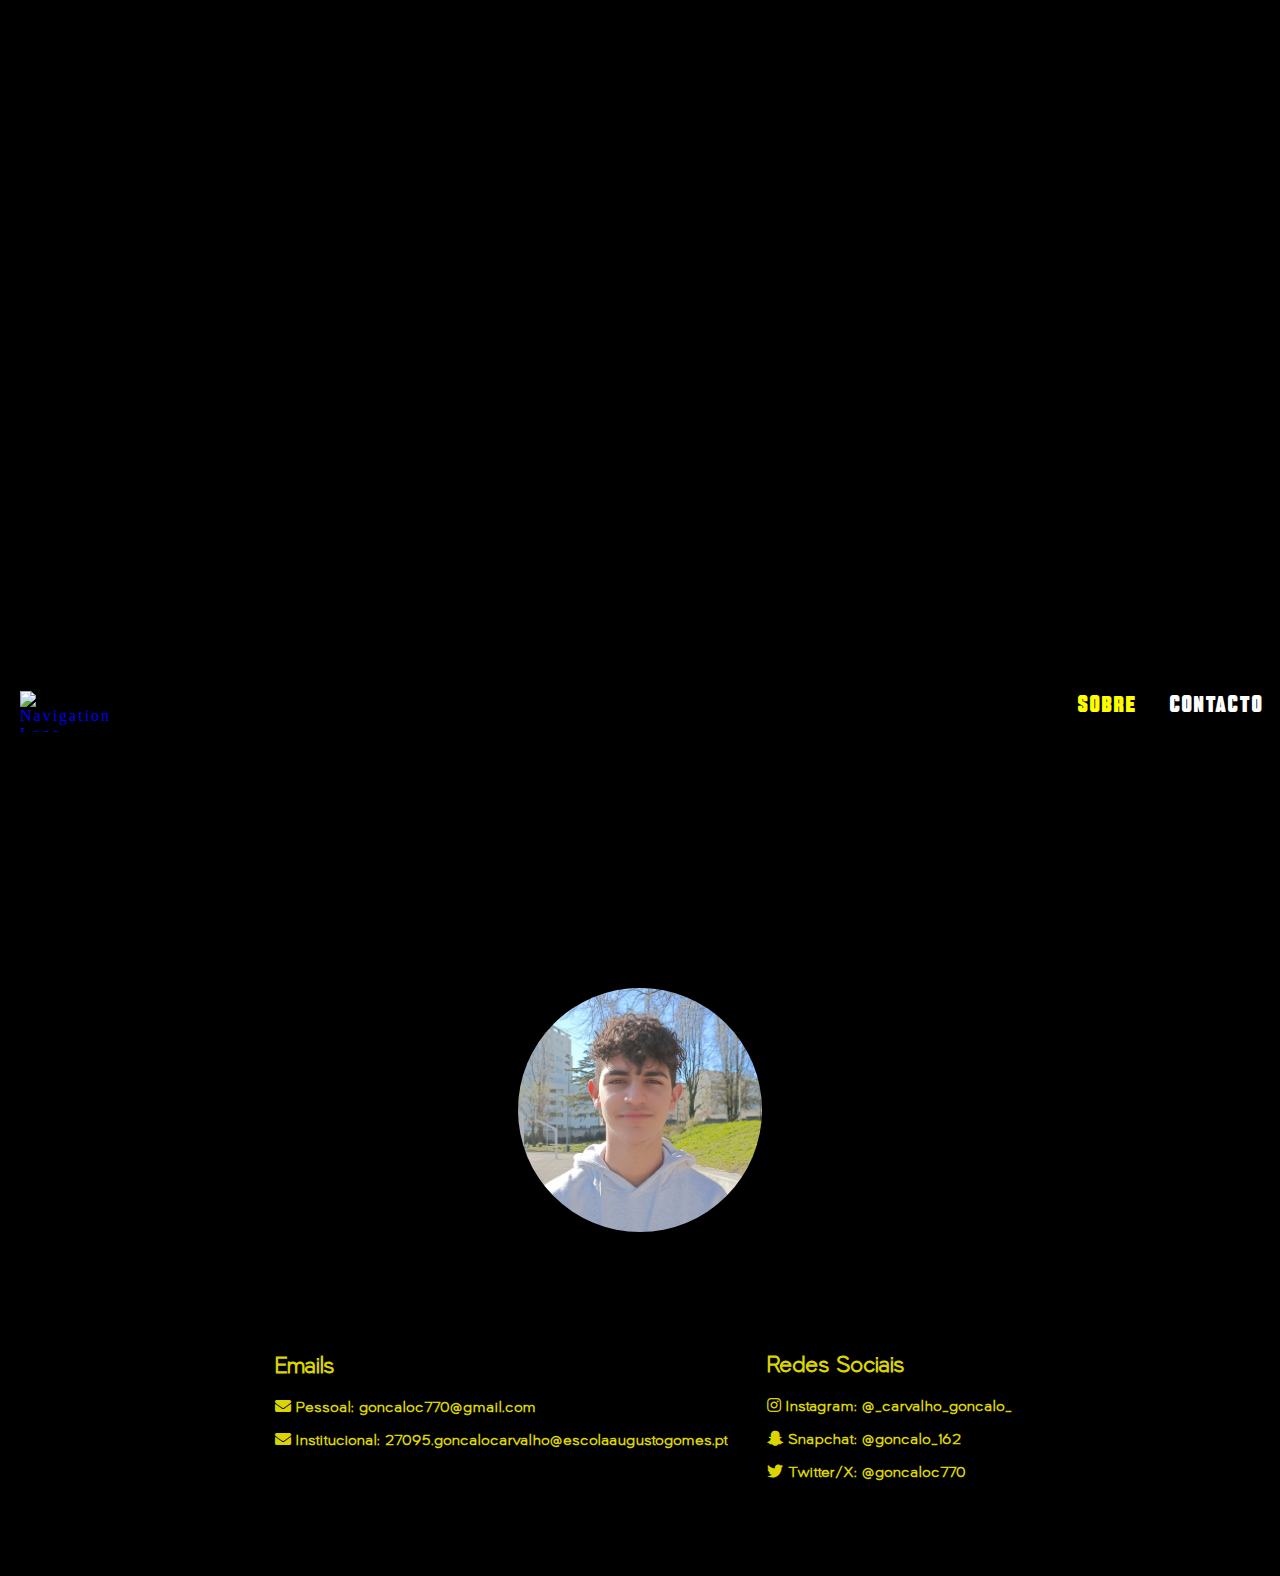
==== indexCom.html @ 4392102f "FinalUpdate" ====
<!DOCTYPE html>
<html lang="en">

<head>
    <meta charset="UTF-8">
    <meta name="viewport" content="width=device-width, initial-scale=1">
    <title>Sobre</title>
    <link rel="stylesheet" href="https://cdnjs.cloudflare.com/ajax/libs/font-awesome/5.15.3/css/all.min.css">
    <link rel="stylesheet" href="src/css/style.css">
    <script src="src/js/scripts.js"></script>



</head>

<body>

    <nav>
        <ul>
            <li class="active"><a href="indexCon.html">Contacto</a></li>
            <li><a href="sobre.html">Sobre</a></li>
            
        </ul>
        <a href="index.html"><img
                src="https://assets.2k.com/1a6ngf98576c/2BKfXtZVcyuTTdoK6w0v3b/9fcc9fc9a973464469d0045e1685b711/Warchest_Nav_Logo.png"
                alt="Navigation Logo">
        </a>
    </nav>

    <header class="jumbotron">
    </header>

    <main id="inicio">


        <a><img src="src/pics/IMG20230206140002.jpg" alt="Eu" class="pfpimage"></a>


        <div class="textsobre">
            <div class="email">
                <h2>Emails</h2>
                <p>
                    <i class="fas fa-envelope"></i> Pessoal: <a href="mailto:goncaloc770@gmail.com"
                        target="_blank">goncaloc770@gmail.com</a>
                    <br><br>
                    <i class="fas fa-envelope"></i> Institucional: <a
                        href="mailto:27095.goncalocarvalho@escolaaugustogomes.pt"
                        target="_blank">27095.goncalocarvalho@escolaaugustogomes.pt</a>
                </p>
                <br>
                <br>
            </div>
            <div class="contactos">
                <h2>Redes Sociais</h2>
                <p>
                    <i class="fab fa-instagram"></i> Instagram: <a href="https://www.instagram.com/_carvalho_goncalo_"
                        target="_blank">@_carvalho_goncalo_</a>
                    <br><br>
                    <i class="fab fa-snapchat-ghost"></i> Snapchat: @goncalo_162
                    <br><br>
                    <i class="fab fa-twitter"></i> Twitter/X: <a href="https://twitter.com/goncalo770"
                        target="_blank">@goncaloc770</a>
                    <br><br>
                </p>
            </div>
            <br><br><br>


        </div>
    </main>






</body>

</html>
---- src/css/style.css ----
body {
    margin: 0;
    padding: 0;
    background-color: black;
}

header {
    background-color: #000000;
    color: #fff;
    text-align: center;
    padding: 2rem;
}

header h1 {
    font-size: 2rem;
}

main {
    text-align: center;
    padding: 2rem;
    color: #dbd403;
    font-family: boldline;

}


.textTitle {
    font-size: 350%;
    margin-bottom: 10px;
    color: #dbd403;
    font-family: Boldline;
    text-align: center;
}

hr {
    background-color: #dbd403;
    height: 1px;
    border: none;
}


.text {
    font-size: 130%;
    color: white;
    font-family: Algoria;
    margin: 20%;
    text-align: justify;
    line-height: 1.5;
    font-weight: bold;
    margin-top: 10px;
    margin-left: 20%;

}

.textsobre {
    color: #dbd403;
    text-align: justify;
    margin-left: 20%;
    font-family: Algoria;
    font-weight: bold;
}

.email {
    display: inline-block;
    width: 50%;
}

.contactos {
    display: inline-block;
    width: 40%;

}


.textsobre a {
    color: inherit;
    text-decoration: none;
}

.textsobre a:hover {
    color: rgb(255, 255, 255);
}



.pfpimage {
    height: 40%;
    width: 20%;
    border-radius: 100%;
    margin-top: 3%;
    margin-bottom: 8%;
}

.contact-info {
    float: right;
    text-align: right;
}

.contact-info p {
    margin-bottom: 10px;
    text-align: justify;

}


footer {
    background-color: #000000;
    color: #fff;
    text-align: center;
    padding: 1rem;
}


body::-webkit-scrollbar {
    width: 10px;
}

body::-webkit-scrollbar-track {
    border-radius: 8%;
    background-color: transparent;
    border: 1px solid transparent;
}

body::-webkit-scrollbar-thumb {
    border-radius: 8px;
    background-color: #dbd403;
}






















nav {
    background-color: #000000;
    overflow: hidden;
    color: #dbd403;
    vertical-align: top;
    letter-spacing: 2px;
    overflow: auto;
    position: fixed;
    top: 0;
    width: 100%;
}

nav a img {
    transition: transform 0.3s ease-in-out;
}

nav a img:hover {
    transform: scale(1.3);
    /* Adjust the scaling factor as needed */
}

nav ul {
    list-style-type: none;
    margin: 0;
    padding: 0;
    overflow: hidden;
}

nav li {
    float: right;
}

nav li a {
    display: block;
    color: white;
    text-align: center;
    padding: 14px 16px;
    text-decoration: none;
    font-family: Boldline;
}

nav li a:hover {
    background-color: #000000;
    color: white;
}


nav ul li.active a {
    color: white;
}

nav ul li.active a:hover {
    color: #dbd403;
}

nav img {
    width: 100px;
    height: auto;
    position: absolute;
    margin-top: 15px;
    margin-left: 20px;
    top: 0;
    left: 0;
}



@media (max-width: 768px) {
    nav li {
        float: none;
        /* Remova o float em telas menores */
    }

    nav li a {
        display: block;
        padding: 10px;
        /* Reduza o espaço entre os itens do menu em telas menores */
    }
}

nav ul li a {
    color: yellow;
    font-family: Boldline;
    font-size: 150%;
}

nav li a:hover {
    background-color: #000000;
    color: white;
}






















.jumbotron {
    background-image: url('https://assets.2k.com/1a6ngf98576c/2sWKORG4IQ9e7pcSWcXSB4/462e433042c33365563351df2304db0c/Warchest_Marquee_Desktop.jpg');
    background-size: contain; 
    background-repeat: no-repeat;
    background-position: center;
    color: white;
    text-align: center;
    padding: 100px 0;
    height: 80vh;
}

@media (max-width: 1000px) {
    .jumbotron {
        margin-top: 10%;
        background-size: 700px; 
        background-repeat: no-repeat;
        background-position: center;
        color: white;
        text-align: center;
        padding: 100px 0;
        height: 100vh;
        background-image: url('https://assets.2k.com/1a6ngf98576c/5e7HJnyxL5crkWQiR7RnfJ/38eff2c7b889e03351d654b61649ccd0/Warchest_Hero_Mobile.jpg'); /* Replace with the path to your small-screen image */
    }
}






@font-face {
    font-family: BlowMe;
    src: url('BlowMePersonalUseRegular-g105.ttf');
}

@font-face {
    font-family: Boldline;
    src: url('Boldine Semi Rounded.ttf');
}

@font-face {
    font-family: Algoria;
    src: url('algorialight-nrgdj.ttf');
}










#download,
#download *,
#download :after,
#download :before,
#download:after,
#download:before {
    border: 0 solid;
    box-sizing: border-box;
    
}

#download {
    font-size: 200%;
    padding: 0.8rem 3rem;
    background-color: #000;
    color: yellow;
    font-family: BlowMe;
    line-height: 1;
    border-radius: 99rem;
    border-width: 2px;
    overflow: hidden;
    position: relative;
    margin-bottom: 10%;
    margin-top: 5%;
    letter-spacing: 3px;
}

@media (max-width: 768px) {
    #download {
        font-size: 150%;
        /* Reduza o tamanho do texto em telas menores */
        padding: 0.5rem 2rem;
        /* Reduza o preenchimento em telas menores */
    }
}

#download:disabled {
    cursor: default;
}

#download:-moz-focusring {
    outline: auto;
}

#download svg {
    display: block;
    vertical-align: middle;
}

#download [hidden] {
    display: none;
}

#download {
    border-radius: 99rem;
    border-width: 2px;
    overflow: hidden;
    padding: 0.8rem 3rem;
    position: relative;
}

#download span {
    mix-blend-mode: difference;
}

#download::before {
    content: "Baixar Agora";
    background: rgb(0, 0, 0);
    color: rgb(255, 255, 255);
    content: "";
    inset: 0;
    position: absolute;
    transform: translateX(var(--progress, -100%));
    transition: transform 0.2s ease;
}

#download:hover:before {
    --progress: 0;
}



#download:hover {
    background-color: rgb(0, 0, 0);
    color: white;
}
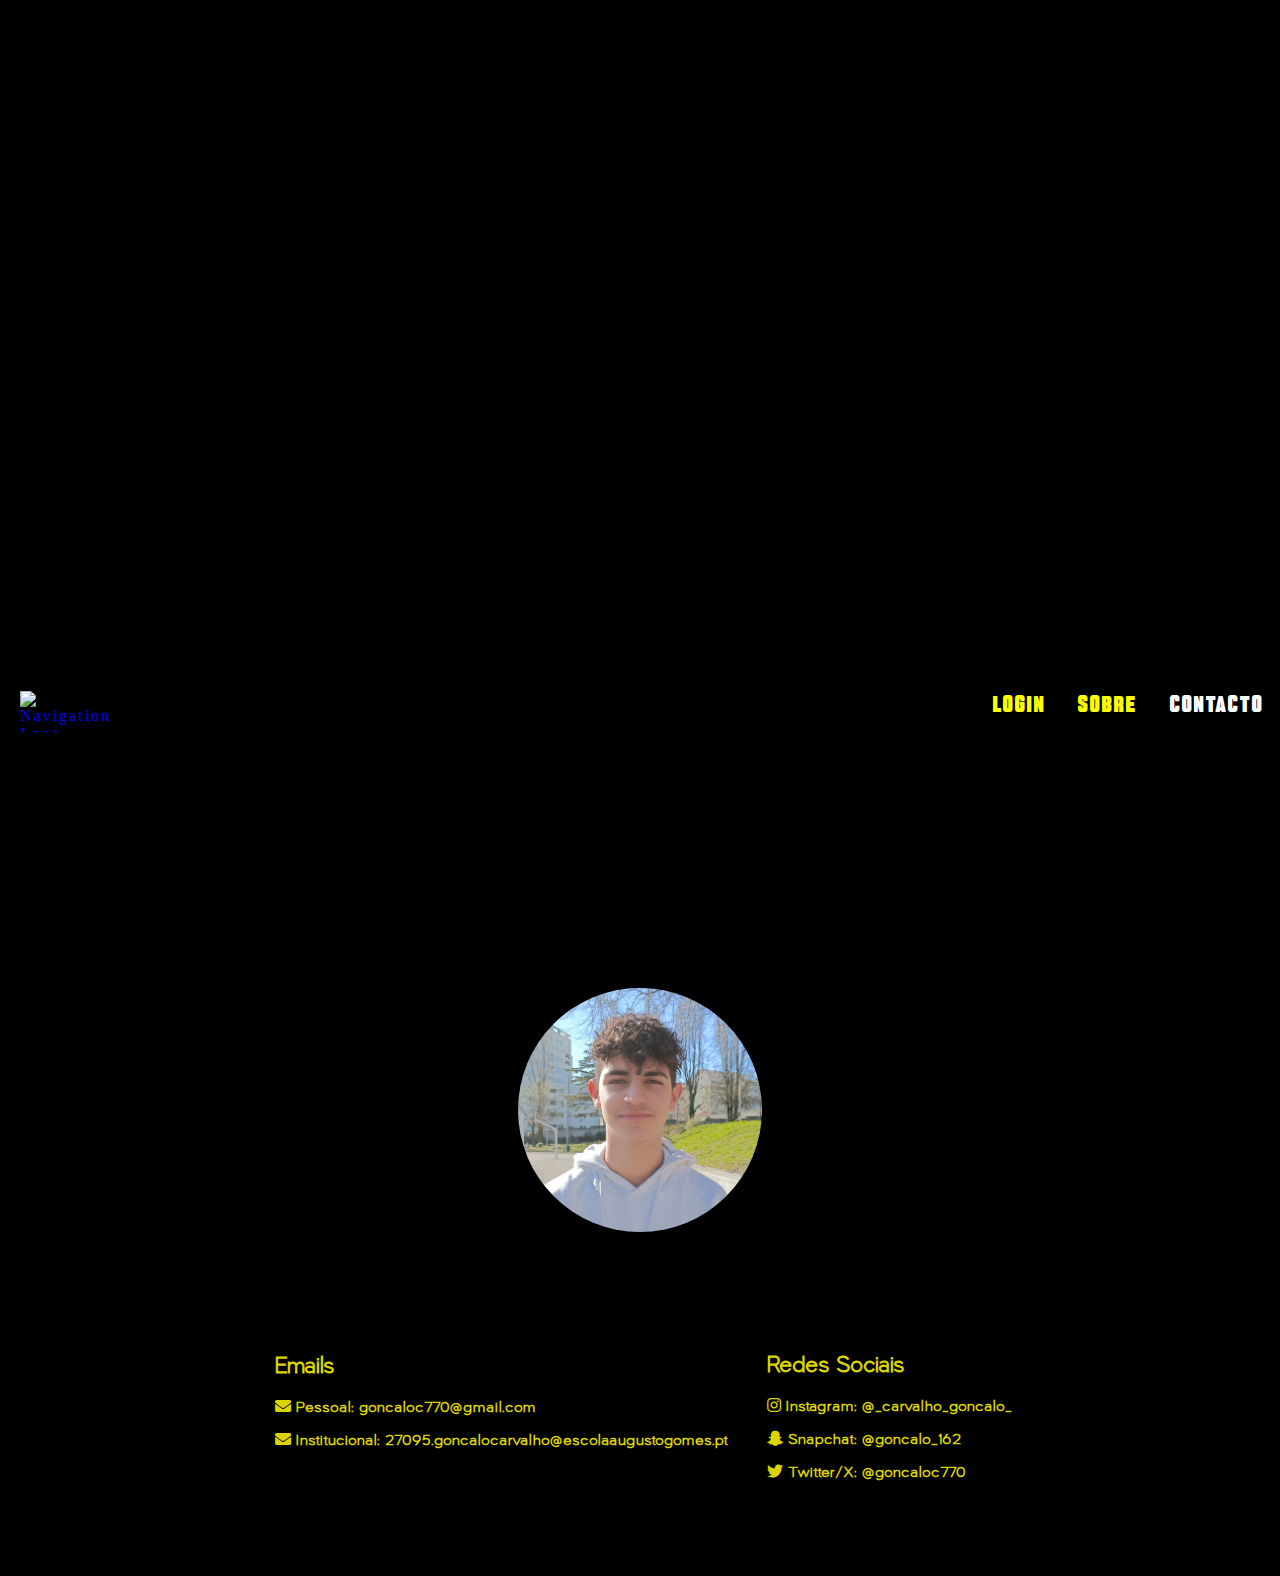
==== commit 5386f8ec: "a" ====
--- a/indexCom.html
+++ b/indexCom.html
@@ -17,9 +17,10 @@
 
     <nav>
         <ul>
-            <li class="active"><a href="indexCon.html">Contacto</a></li>
-            <li><a href="sobre.html">Sobre</a></li>
-            
+            <li class="active"><a href="indexCom.html">Contacto</a></li>
+            <li><a href="indexSobre.html">Sobre</a></li>
+            <li><a href="login.html">Login</a></li>
+
         </ul>
         <a href="index.html"><img
                 src="https://assets.2k.com/1a6ngf98576c/2BKfXtZVcyuTTdoK6w0v3b/9fcc9fc9a973464469d0045e1685b711/Warchest_Nav_Logo.png"
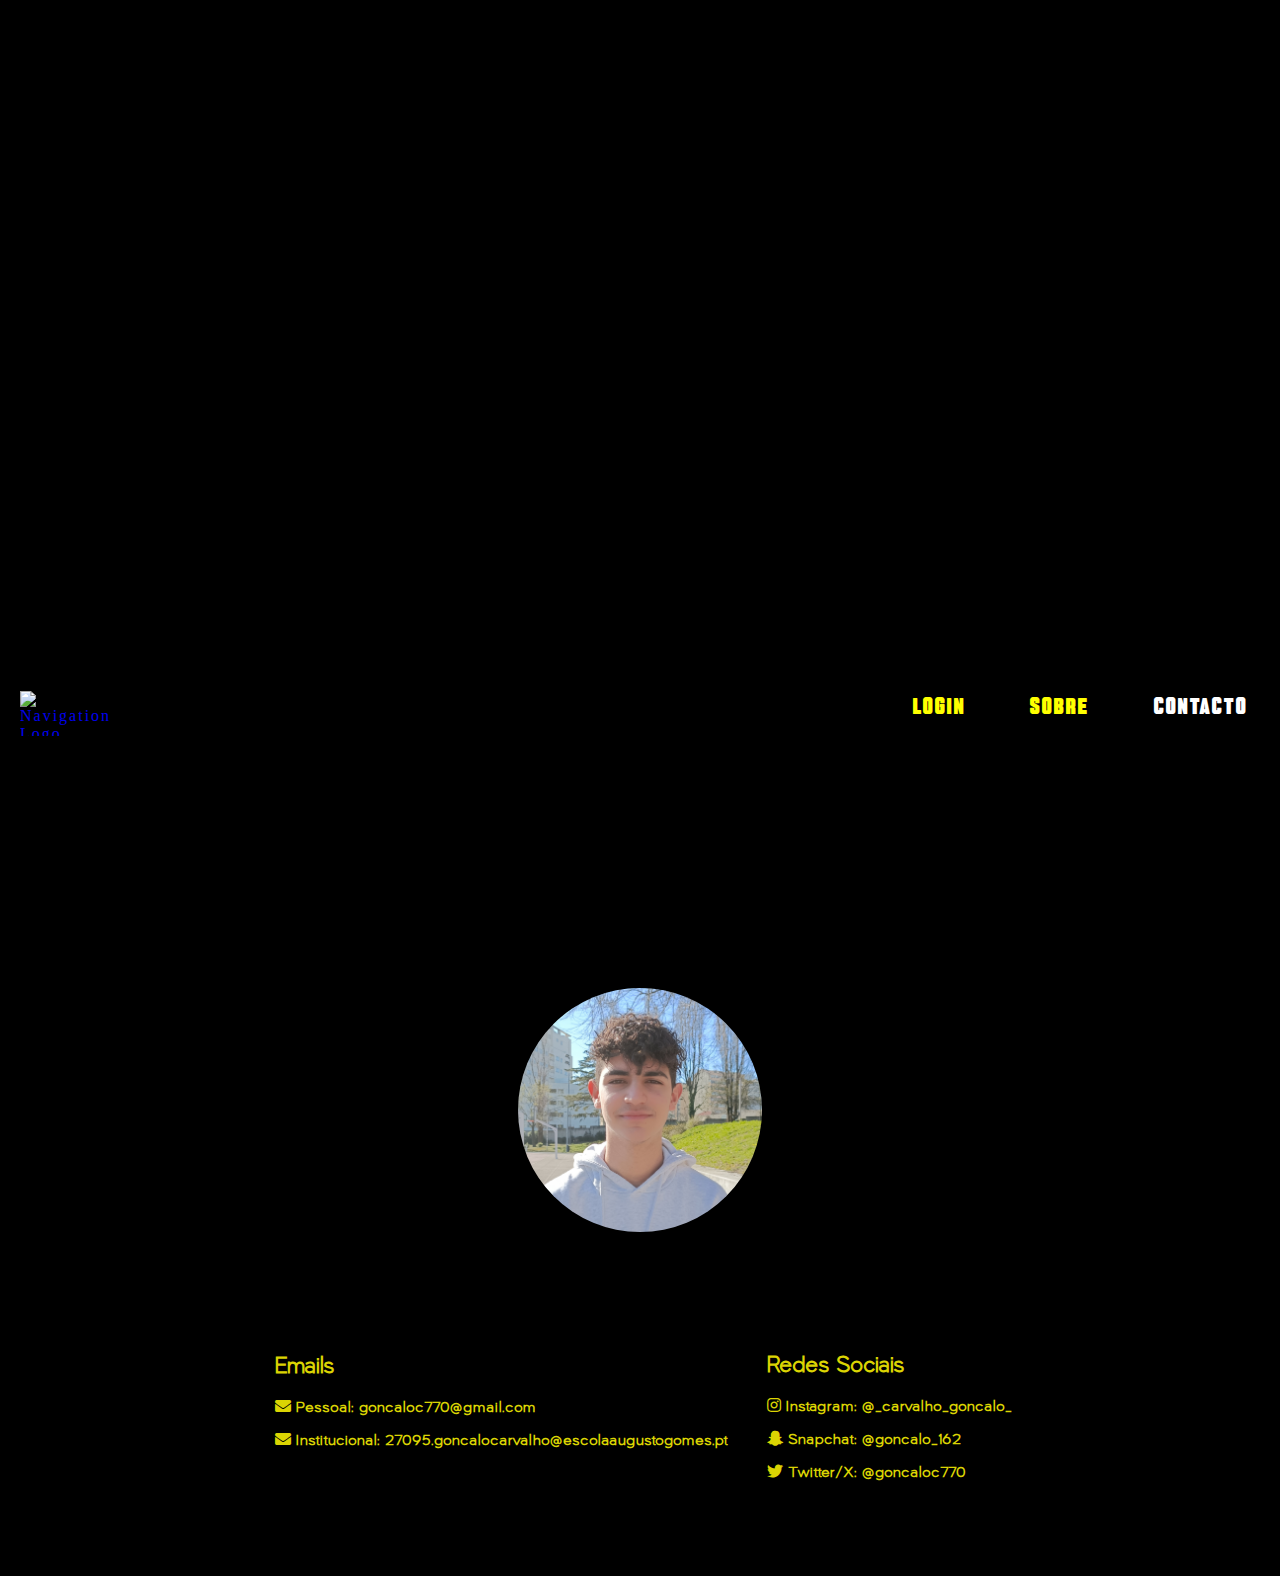
==== commit 8fe8a632: "Merge branch 'main' of https://github.com/Gonca1oCarva1h0/SitePAP" ====
--- a/indexCom.html
+++ b/indexCom.html
@@ -19,10 +19,11 @@
         <ul>
             <li class="active"><a href="indexCom.html">Contacto</a></li>
             <li><a href="indexSobre.html">Sobre</a></li>
-            <li><a href="login.html">Login</a></li>
+            <li><a href="indexLogin.html">Login</a></li>
+
 
         </ul>
-        <a href="index.html"><img
+        <a href="index.php"><img
                 src="https://assets.2k.com/1a6ngf98576c/2BKfXtZVcyuTTdoK6w0v3b/9fcc9fc9a973464469d0045e1685b711/Warchest_Nav_Logo.png"
                 alt="Navigation Logo">
         </a>
--- a/src/css/style.css
+++ b/src/css/style.css
@@ -117,8 +117,8 @@
 
 body::-webkit-scrollbar-track {
     border-radius: 8%;
-    background-color: transparent;
-    border: 1px solid transparent;
+    background-color: black;
+    border: 1px solid black;
 }
 
 body::-webkit-scrollbar-thumb {
@@ -169,18 +169,22 @@
 }
 
 nav ul {
-    list-style-type: none;
+    list-style: none;
     margin: 0;
     padding: 0;
     overflow: hidden;
 }
 
 nav li {
+
     float: right;
+    padding: 1rem;
+    position: relative;
+    text-decoration: none;
+    transition-duration: 0.5s;
 }
 
 nav li a {
-    display: block;
     color: white;
     text-align: center;
     padding: 14px 16px;
@@ -191,6 +195,7 @@
 nav li a:hover {
     background-color: #000000;
     color: white;
+    cursor: pointer;
 }
 
 
@@ -238,6 +243,32 @@
     color: white;
 }
 
+ul li ul {
+    background: orange;
+    visibility: hidden;
+    opacity: 0;
+    min-width: 5rem;
+    position: absolute;
+    transition: all 0.5s ease;
+    margin-top: 1rem;
+    left: 0;
+    display: none;
+}
+
+ul li:hover>ul,
+ul li:focus-within>ul,
+ul li ul:hover,
+ul li ul:focus {
+    visibility: visible;
+    opacity: 1;
+    display: block;
+}
+
+ul li ul li {
+    clear: both;
+    width: 100%;
+}
+
 
 
 
@@ -261,7 +292,7 @@
 
 .jumbotron {
     background-image: url('https://assets.2k.com/1a6ngf98576c/2sWKORG4IQ9e7pcSWcXSB4/462e433042c33365563351df2304db0c/Warchest_Marquee_Desktop.jpg');
-    background-size: contain; 
+    background-size: contain;
     background-repeat: no-repeat;
     background-position: center;
     color: white;
@@ -273,14 +304,15 @@
 @media (max-width: 1000px) {
     .jumbotron {
         margin-top: 10%;
-        background-size: 700px; 
+        background-size: 700px;
         background-repeat: no-repeat;
         background-position: center;
         color: white;
         text-align: center;
         padding: 100px 0;
         height: 100vh;
-        background-image: url('https://assets.2k.com/1a6ngf98576c/5e7HJnyxL5crkWQiR7RnfJ/38eff2c7b889e03351d654b61649ccd0/Warchest_Hero_Mobile.jpg'); /* Replace with the path to your small-screen image */
+        background-image: url('https://assets.2k.com/1a6ngf98576c/5e7HJnyxL5crkWQiR7RnfJ/38eff2c7b889e03351d654b61649ccd0/Warchest_Hero_Mobile.jpg');
+        /* Replace with the path to your small-screen image */
     }
 }
 
@@ -321,7 +353,7 @@
 #download:before {
     border: 0 solid;
     box-sizing: border-box;
-    
+
 }
 
 #download {
@@ -359,7 +391,7 @@
 
 #download svg {
     display: block;
-    vertical-align: middle;
+
 }
 
 #download [hidden] {
@@ -398,4 +430,25 @@
 #download:hover {
     background-color: rgb(0, 0, 0);
     color: white;
+}
+
+
+
+
+
+
+button {
+    background-color: #000;
+    color: #dbd403;
+    padding: 10px 15px;
+    border-width: 6px;
+    border-radius: 30px;
+    border-color: #dbd403;
+    cursor: pointer;
+    font-size: 30px;
+}
+
+button:hover {
+    background-color: #dbd403;
+    color: black;
 }